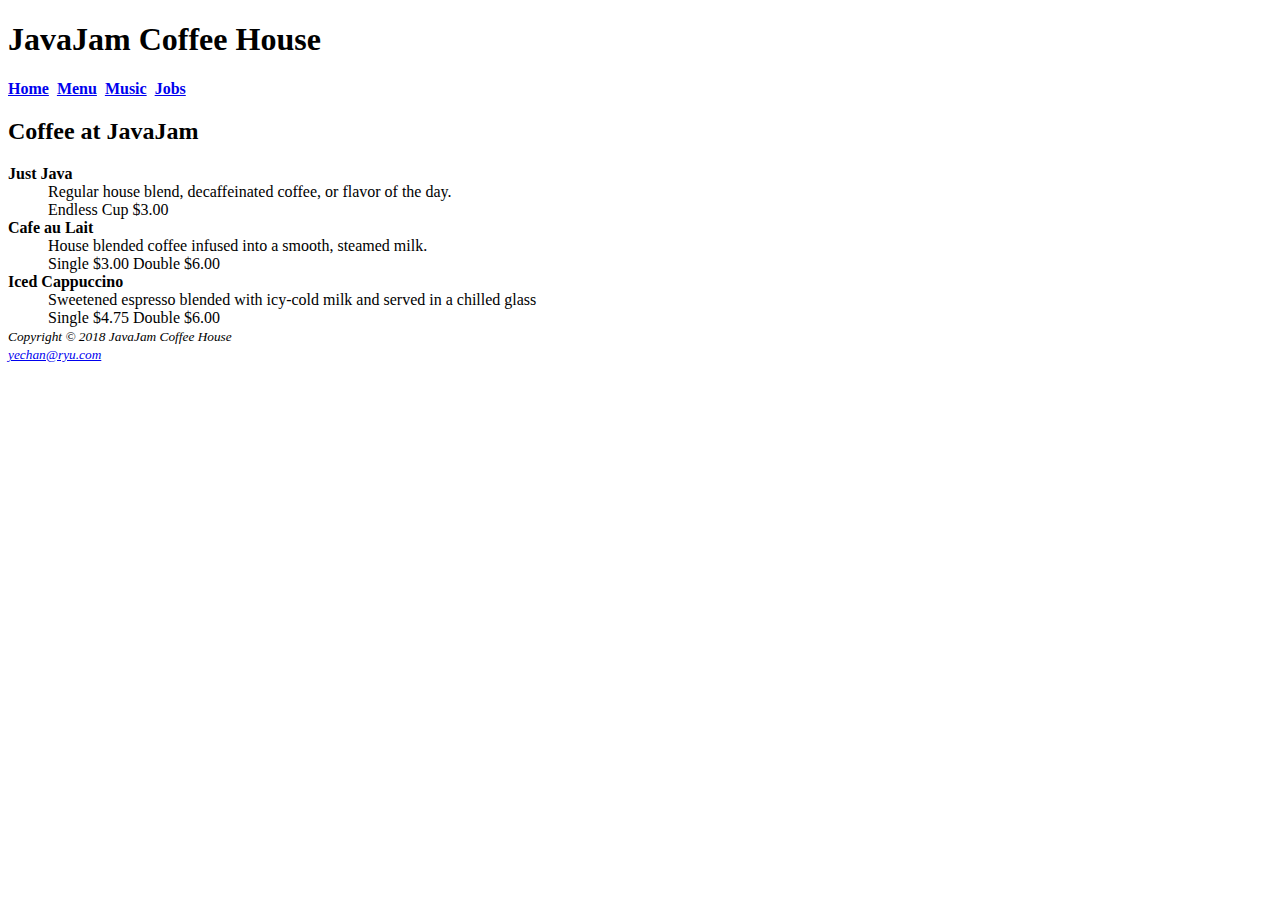
==== menu.html @ a21c0794 "I needed to add file that I submit last time for the case study" ====
<!DOCTYPE html>
<html lang="en"> 
	<head> 
		<title>JavaJam Coffee House Menu</title> 		 
	</head> 
<body> 
    <header>
        <h1>JavaJam Coffee House</h1>
    </header>
    <nav>
     <!-- Achor tags- specifies hyperlink referendce to file. 
    Relative links- link to pages on own site.-->  
        <a href="index.html"><b>Home</b></a>&nbsp;
        <a href="menu.html"><b>Menu</b></a>&nbsp;
        <a href="contact.html"><b>Music</b></a>&nbsp;
        <a href="Jobs.html"><b>Jobs</b></a>
    </nav>
    <main>
        <h2>Coffee at JavaJam</h2>
        <dt><strong>Just Java</strong></dt>
        <dd>Regular house blend, decaffeinated coffee, or flavor of the day.</dd>
        <dd>Endless Cup &#36;3.00</dd>
        <dt><strong>Cafe au Lait</strong></dt>
        <dd>House blended coffee infused into a smooth, steamed milk.</dd>
        <dd>Single &#36;3.00 Double &#36;6.00</dd>
        <dt><strong>Iced Cappuccino</strong></dt>
        <dd>Sweetened espresso blended with icy-cold milk and served in a chilled glass</dd>
        <dd>Single &#36;4.75 Double &#36;6.00</dd>
        
    </main>
    <footer>
    <small><i>Copyright  &copy; 2018 JavaJam Coffee House</i></small>
    <br>
    <small><i><a href="yechan@ryu.com">yechan@ryu.com</a></i></small>
    </footer>
    
   
</body> 
</html>
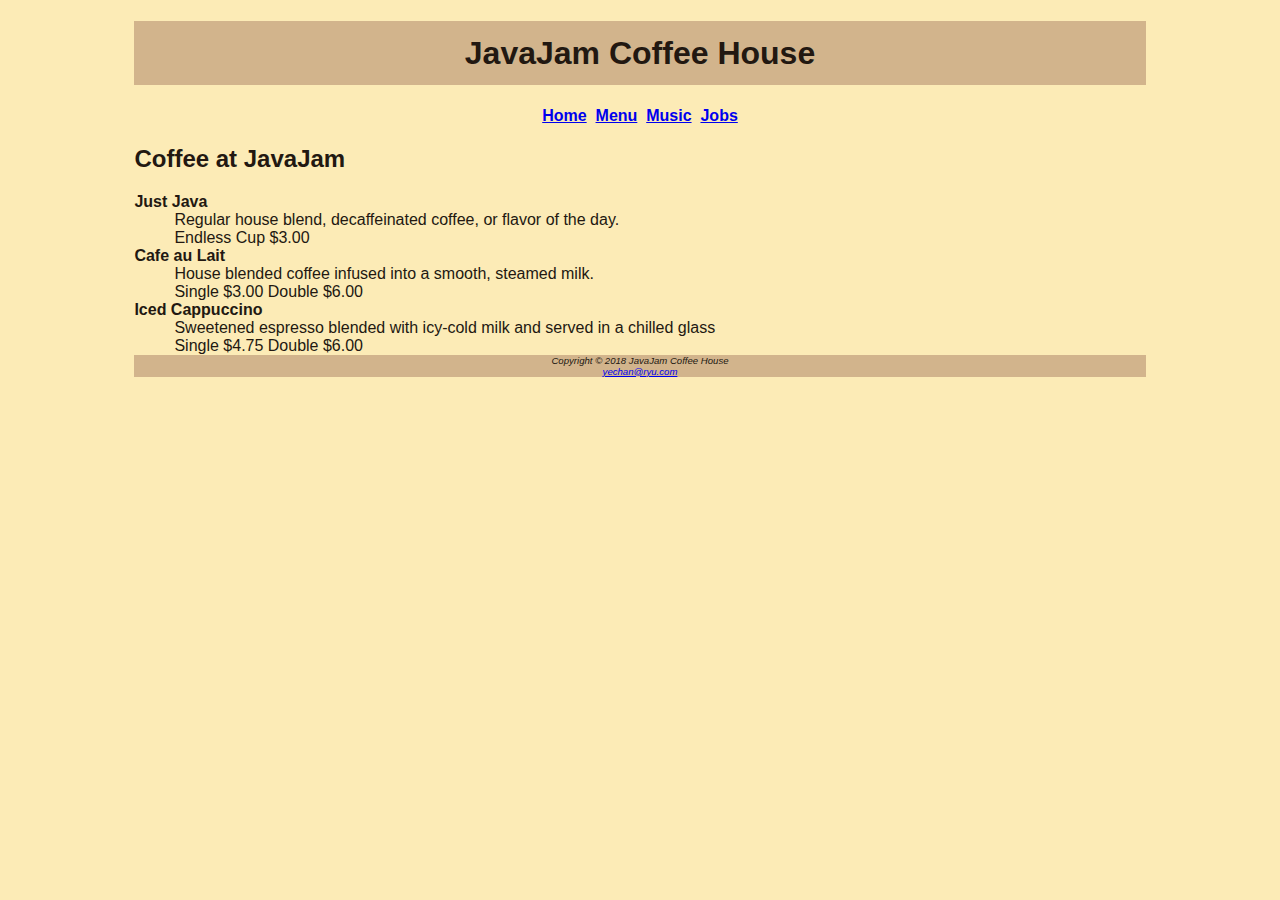
==== commit 49c3eff1: "case study ch3 Yechan Ryu." ====
--- a/menu.html
+++ b/menu.html
@@ -1,19 +1,23 @@
 <!DOCTYPE html>
 <html lang="en"> 
+    <meta charset="utf-8">
+    <link href="javajam.css" rel="stylesheet" type="text/css">
 	<head> 
 		<title>JavaJam Coffee House Menu</title> 		 
 	</head> 
-<body> 
+<body>
+    <div id="wrapper">
     <header>
         <h1>JavaJam Coffee House</h1>
     </header>
     <nav>
      <!-- Achor tags- specifies hyperlink referendce to file. 
     Relative links- link to pages on own site.-->  
-        <a href="index.html"><b>Home</b></a>&nbsp;
-        <a href="menu.html"><b>Menu</b></a>&nbsp;
-        <a href="contact.html"><b>Music</b></a>&nbsp;
-        <a href="Jobs.html"><b>Jobs</b></a>
+        <a href="index.html">Home</a>&nbsp;
+        <a href="menu.html">Menu</a>&nbsp;
+        <a href="contact.html">Music</a>&nbsp;
+        <a href="Jobs.html">Jobs</a>
+        
     </nav>
     <main>
         <h2>Coffee at JavaJam</h2>
@@ -29,11 +33,11 @@
         
     </main>
     <footer>
-    <small><i>Copyright  &copy; 2018 JavaJam Coffee House</i></small>
+    Copyright  &copy; 2018 JavaJam Coffee House
     <br>
-    <small><i><a href="yechan@ryu.com">yechan@ryu.com</a></i></small>
+    <a href="yechan@ryu.com">yechan@ryu.com</a>   
     </footer>
     
-   
+</div>   
 </body> 
 </html> --- a/javajam.css
+++ b/javajam.css
@@ -0,0 +1,20 @@
+body{background-color: #FCEBB6;
+    color: #221811;
+    font-family: Arial, Verdana, sans-serif;
+}
+h1{
+    text-align: center;
+    background-color: #D2B48C;
+    line-height: 200%;  
+}
+nav{
+    text-align: center;
+    font-weight: bold;
+}
+footer{
+    background-color: #D2B48C;
+    font-size: .60em;
+    font-style: italic; 
+    text-align: center;   
+}
+#wrapper {margin-left: auto; margin-right: auto; width: 80%;}